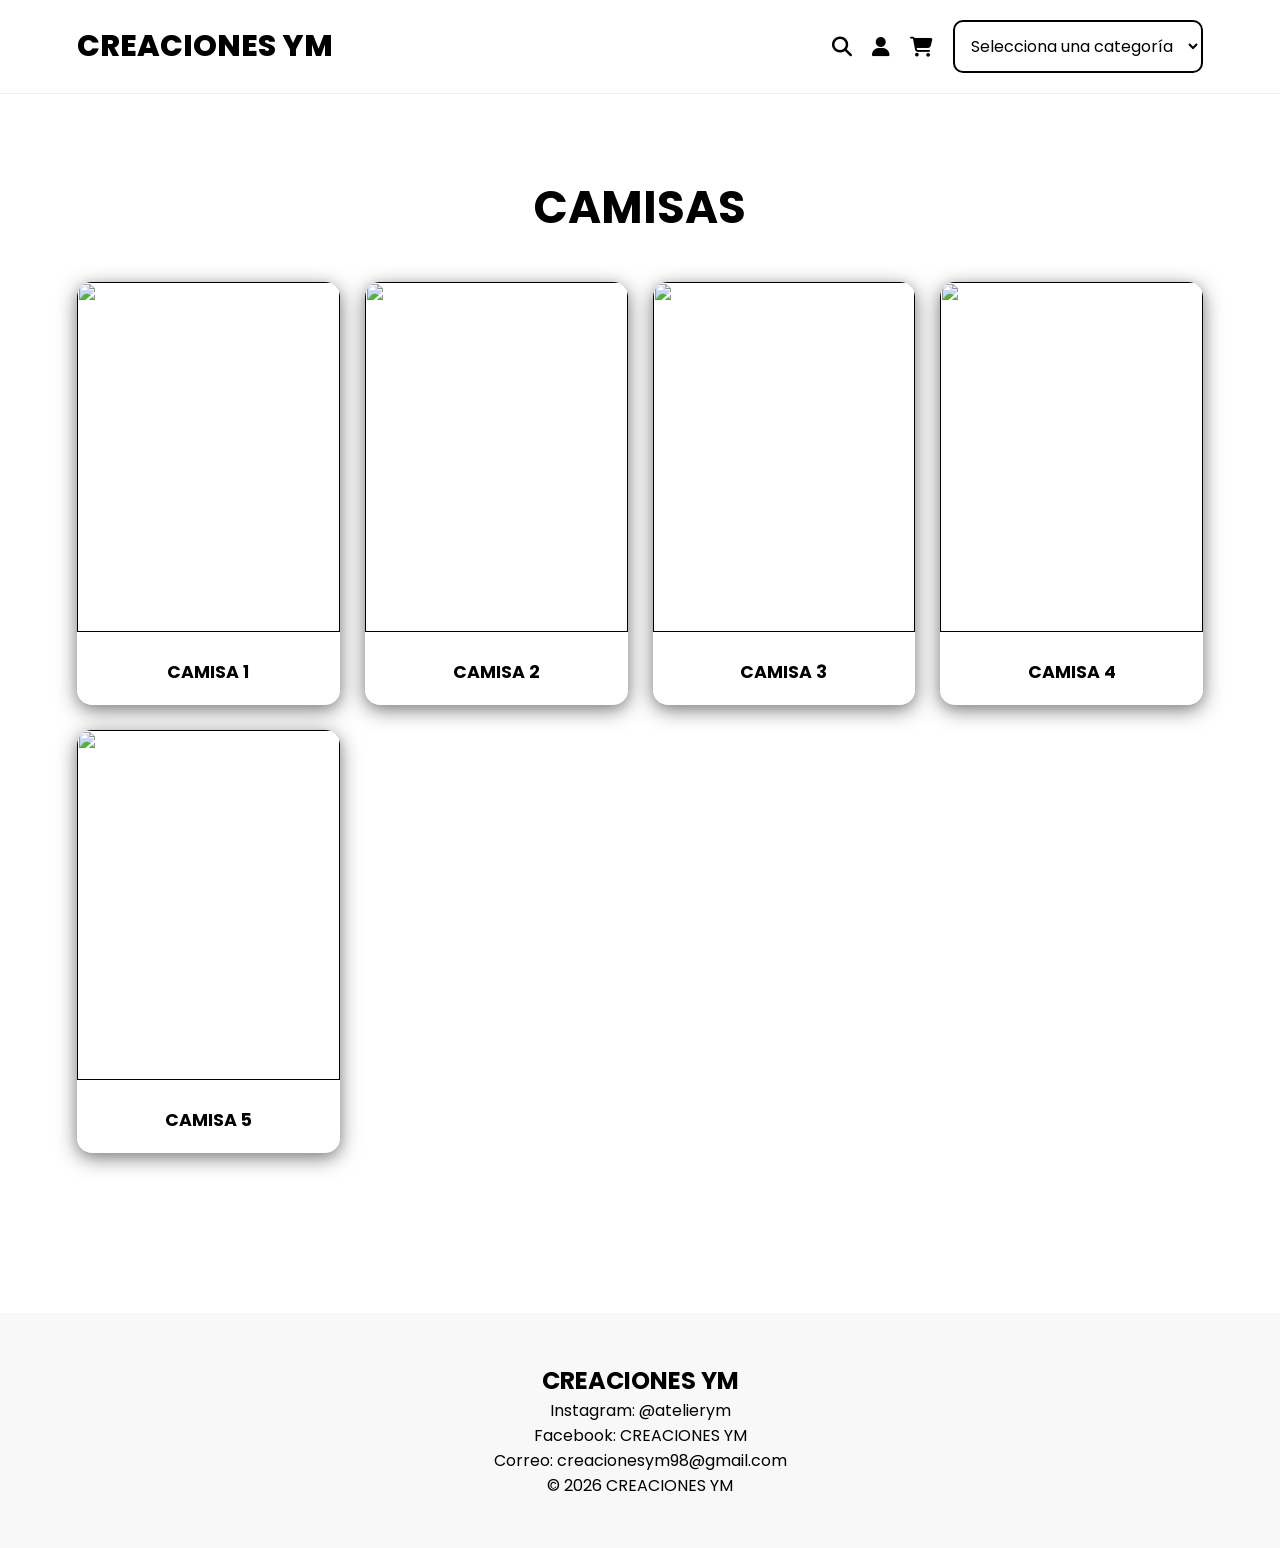
==== categorias/camisas.html @ 625bb5c7 "mejoras" ====
<!DOCTYPE html>
<html lang="en">

<head>
  <meta charset="UTF-8">
  <meta name="viewport" content="width=device-width, initial-scale=1.0">
  <link rel="stylesheet" href="/style.css">
  <link rel="stylesheet" href="/script.js">
  <link href="https://fonts.googleapis.com/css2?family=Poppins:wght@300;400;500;600;700;800&display=swap"
    rel="stylesheet">
  <link rel="stylesheet" href="https://cdnjs.cloudflare.com/ajax/libs/font-awesome/6.5.1/css/all.min.css">
  <title>Document</title>
</head>

<body>
  <header>

    <a class="logo" href="../index.html">
      <div class="logo">
        CREACIONES YM
      </div>
    </a>

    <div class="icons">
      <i class="fa-solid fa-magnifying-glass"></i>
      <i class="fa-solid fa-user"></i>
      <i class="fa-solid fa-cart-shopping"></i>
      <select id="menu" onchange="irPagina()">
        <option value="">Selecciona una categoría</option>
        <option value="../index.html">Inicio</option>
        <option value="categorias/camisas.html">Camisas</option>
        <option value="categorias/sudaderas.html">Sudaderas</option>
        <option value="categorias/pantalonesdesudaderas.html">Pantalones</option>
        <option value="categorias/ropainterior.html">Ropa Interior</option>
        <option value="categorias/ropadeportiva.html">Ropa Deportiva</option>
      </select>
    </div>

  </header>

  <section class="categorias">

    <h2>CAMISAS</h2>

    <div class="grid">

      <a class="categorias-seccion" href="">
        <div class="card">
          <img src="">
          <div class="nombre-categorias">
            <h3>CAMISA 1</h3>
          </div>
        </div>
      </a>

      <a class="categorias-seccion" href="">
        <div class="card">
          <img src="">
          <div class="nombre-categorias">
            <h3>CAMISA 2</h3>
          </div>
        </div>
      </a>

      <a class="categorias-seccion" href="">

        <div class="card">
          <img src="">
          <div class="nombre-categorias">
            <h3>CAMISA 3</h3>
          </div>
        </div>
      </a>

      <a class="categorias-seccion" href="">
        <div class="card">
          <img src="">
          <div class="nombre-categorias">
            <h3>CAMISA 4</h3>
          </div>
        </div>
      </a>

      <a class="categorias-seccion" href="">
        <div class="card">
          <img src="">
          <div class="nombre-categorias">
            <h3>CAMISA 5</h3>
          </div>
        </div>
      </a>
    </div>








  </section>

  <footer>

    <h2>CREACIONES YM</h2>

    <p>Instagram: @atelierym</p>

    <p>Facebook: CREACIONES YM</p>

    <p>Correo: creacionesym98@gmail.com</p>

    <p>© 2026 CREACIONES YM</p>

  </footer>

</body>
<script src="../script.js"></script>

</html>
---- style.css ----
* {
    margin: 0;
    padding: 0;
    box-sizing: border-box;
    font-family: 'Poppins', sans-serif;
}

body {
    background: #fff;
}

header {
    display: flex;
    justify-content: space-between;
    align-items: center;
    padding: 20px 6%;
    border-bottom: 1px solid #eee;
}

footer {
    margin-top: 80px;
    padding: 50px;
    text-align: center;
    background: #f8f8f8;
}

.logo {
    font-size: 30px;
    font-weight: 800;
    text-decoration: none;
    color: #000;
}

nav a {
    text-decoration: none;
    color: #000;
    margin: 0 15px;
    font-weight: 500;
}

.icons {
    display: flex;
    gap: 20px;
    font-size: 20px;
    cursor: pointer;
    align-items: center;
}


.banner {
    height: 85vh;
    background: url('https://images.unsplash.com/photo-1441986300917-64674bd600d8?q=80&w=1600');
    background-size: cover;
    background-position: center;
    display: flex;
    align-items: center;
    padding-left: 8%;
}

.contenido {
    background: rgb(183 183 183 / 90%);
    padding: 40px;
    max-width: 500px;
}

.contenido span {
    color: #2c22a5;
    font-weight: 600;
}

.contenido h1 {
    font-size: 70px;
    margin: 15px 0;
}

.btn {
    display: inline-block;
    margin-top: 20px;
    background: #2c22a5;
    color: white;
    padding: 15px 30px;
    text-decoration: none;
    border-radius: 30px;
}

.categorias {
    padding: 80px 6%;
}

.categorias h2 {
    text-align: center;
    margin-bottom: 40px;
    font-size: 45px;
}

.grid {
    display: grid;
    grid-template-columns: repeat(auto-fit, minmax(250px, 1fr));
    gap: 25px;
}

.card {
    background: white;
    border-radius: 15px;
    overflow: hidden;
    box-shadow: 0 2px 10px rgba(0, 0, 0, .08);
}

.card img {
    width: 100%;
    height: 350px;
    object-fit: cover;
}

.img-categorias {
    width: 100%;
    height: 350px;
    object-fit: cover;
}

.nombre-categorias {
    padding: 20px;
    text-align: center;
    font-size: 15px;
}

.categorias-seccion {
    text-decoration: none;
    color: #000;
    box-shadow: 0px 5px 20px rgba(0, 0, 0, 0.5);
    border-radius: 15px ;
    background-color: #ffedde;
}

label{
    font-family: Arial, sans-serif;
    font-size:18px;
    color:#2c22a5;
    font-weight:bold;
}

#menu{
    width:250px;
    padding:12px;
    border:2px solid #000;
    border-radius:10px;
    background:#ffffff;
    color:#000000;
    font-size:16px;
    cursor:pointer;
    outline:none;
    transition:0.3s;
}

#menu:hover{
    border-color:#2c22a5;
    box-shadow:0 0 10px rgba(45, 34, 165, 0.363);
}

#menu:focus{
    border-color:#2c22a5;
    box-shadow:0 0 15px rgba(45, 34, 165, 0.363);
}
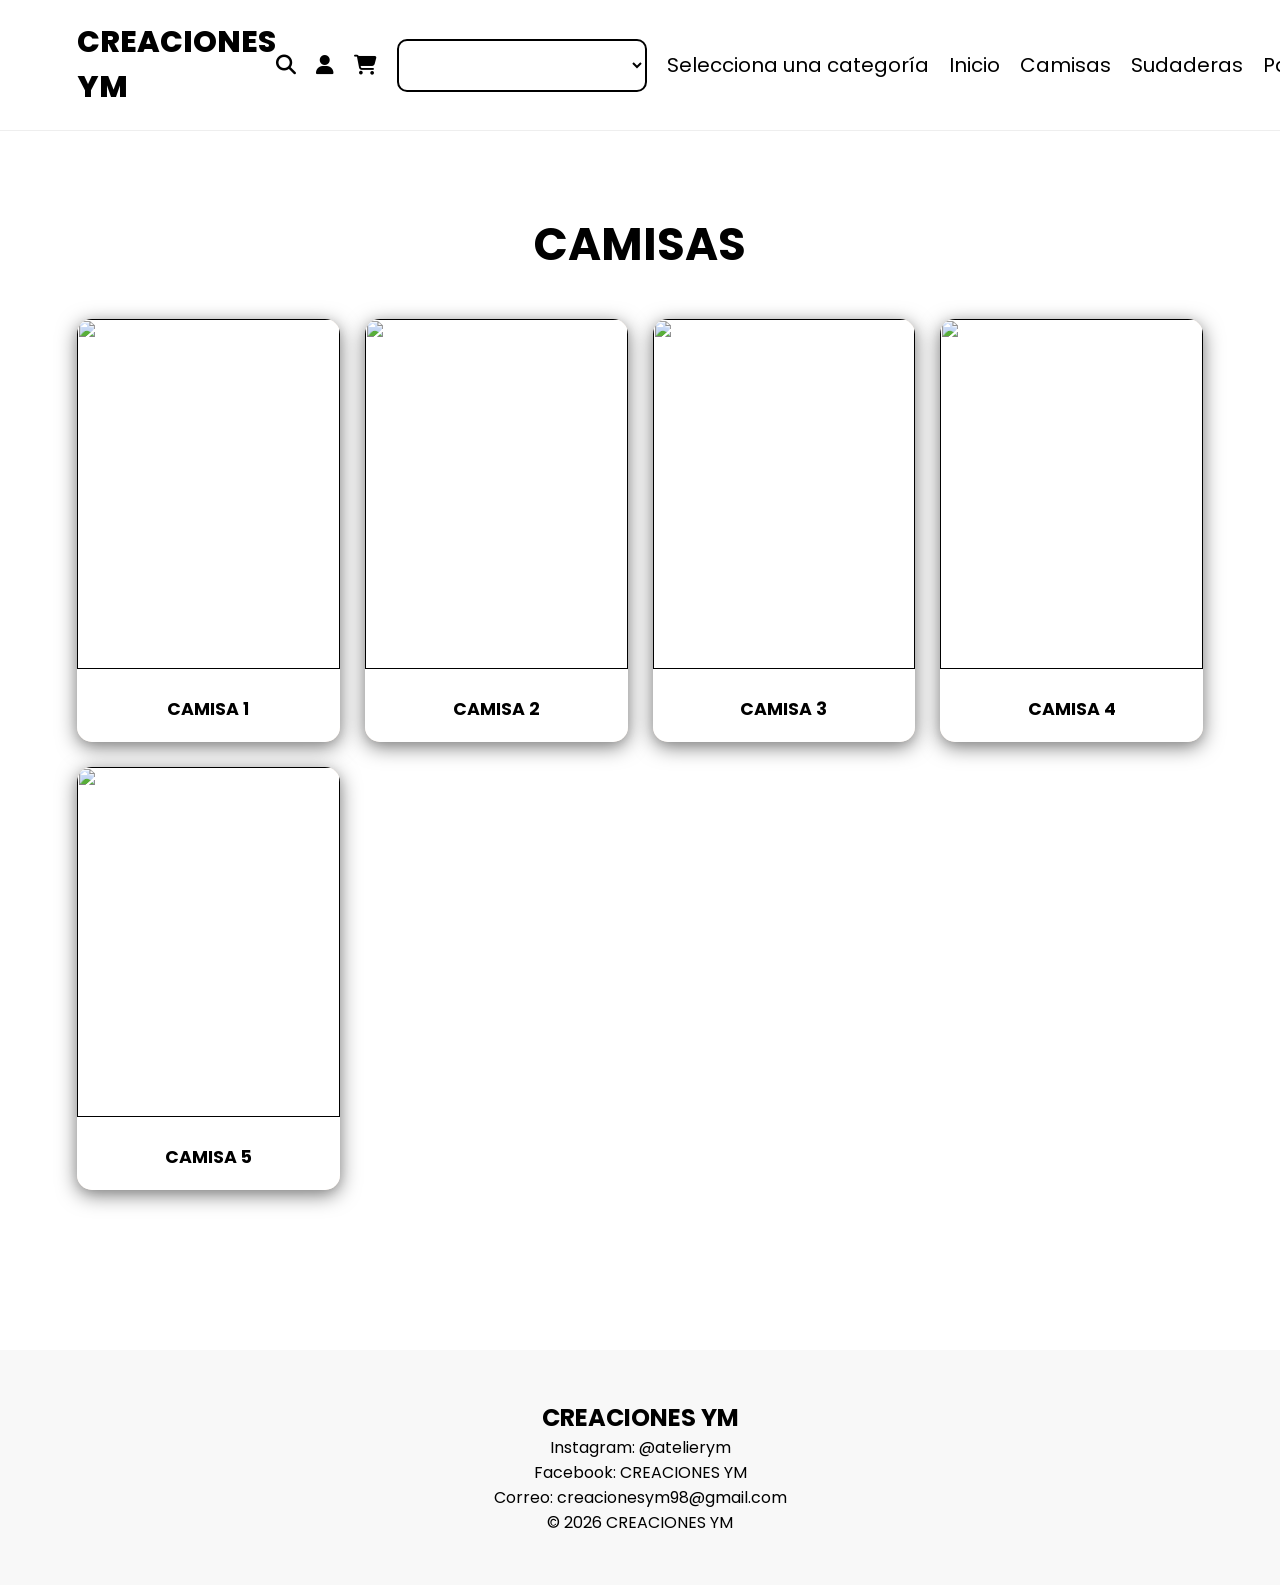
==== commit 95579805: "mejoras" ====
--- a/categorias/camisas.html
+++ b/categorias/camisas.html
@@ -26,13 +26,15 @@
       <i class="fa-solid fa-user"></i>
       <i class="fa-solid fa-cart-shopping"></i>
       <select id="menu" onchange="irPagina()">
-        <option value="">Selecciona una categoría</option>
-        <option value="../index.html">Inicio</option>
-        <option value="categorias/camisas.html">Camisas</option>
-        <option value="categorias/sudaderas.html">Sudaderas</option>
-        <option value="categorias/pantalonesdesudaderas.html">Pantalones</option>
-        <option value="categorias/ropainterior.html">Ropa Interior</option>
-        <option value="categorias/ropadeportiva.html">Ropa Deportiva</option>
+        <select id="menu" onchange="irPagina()">
+    <option value="">Selecciona una categoría</option>
+    <option value="index.html">Inicio</option>
+    <option value="camisas.html">Camisas</option>
+    <option value="sudaderas.html">Sudaderas</option>
+    <option value="pantalonesdesudaderas.html">Pantalones</option>
+    <option value="ropainterior.html">Ropa Interior</option>
+    <option value="ropadeportiva.html">Ropa Deportiva</option>
+</select>
       </select>
     </div>
 
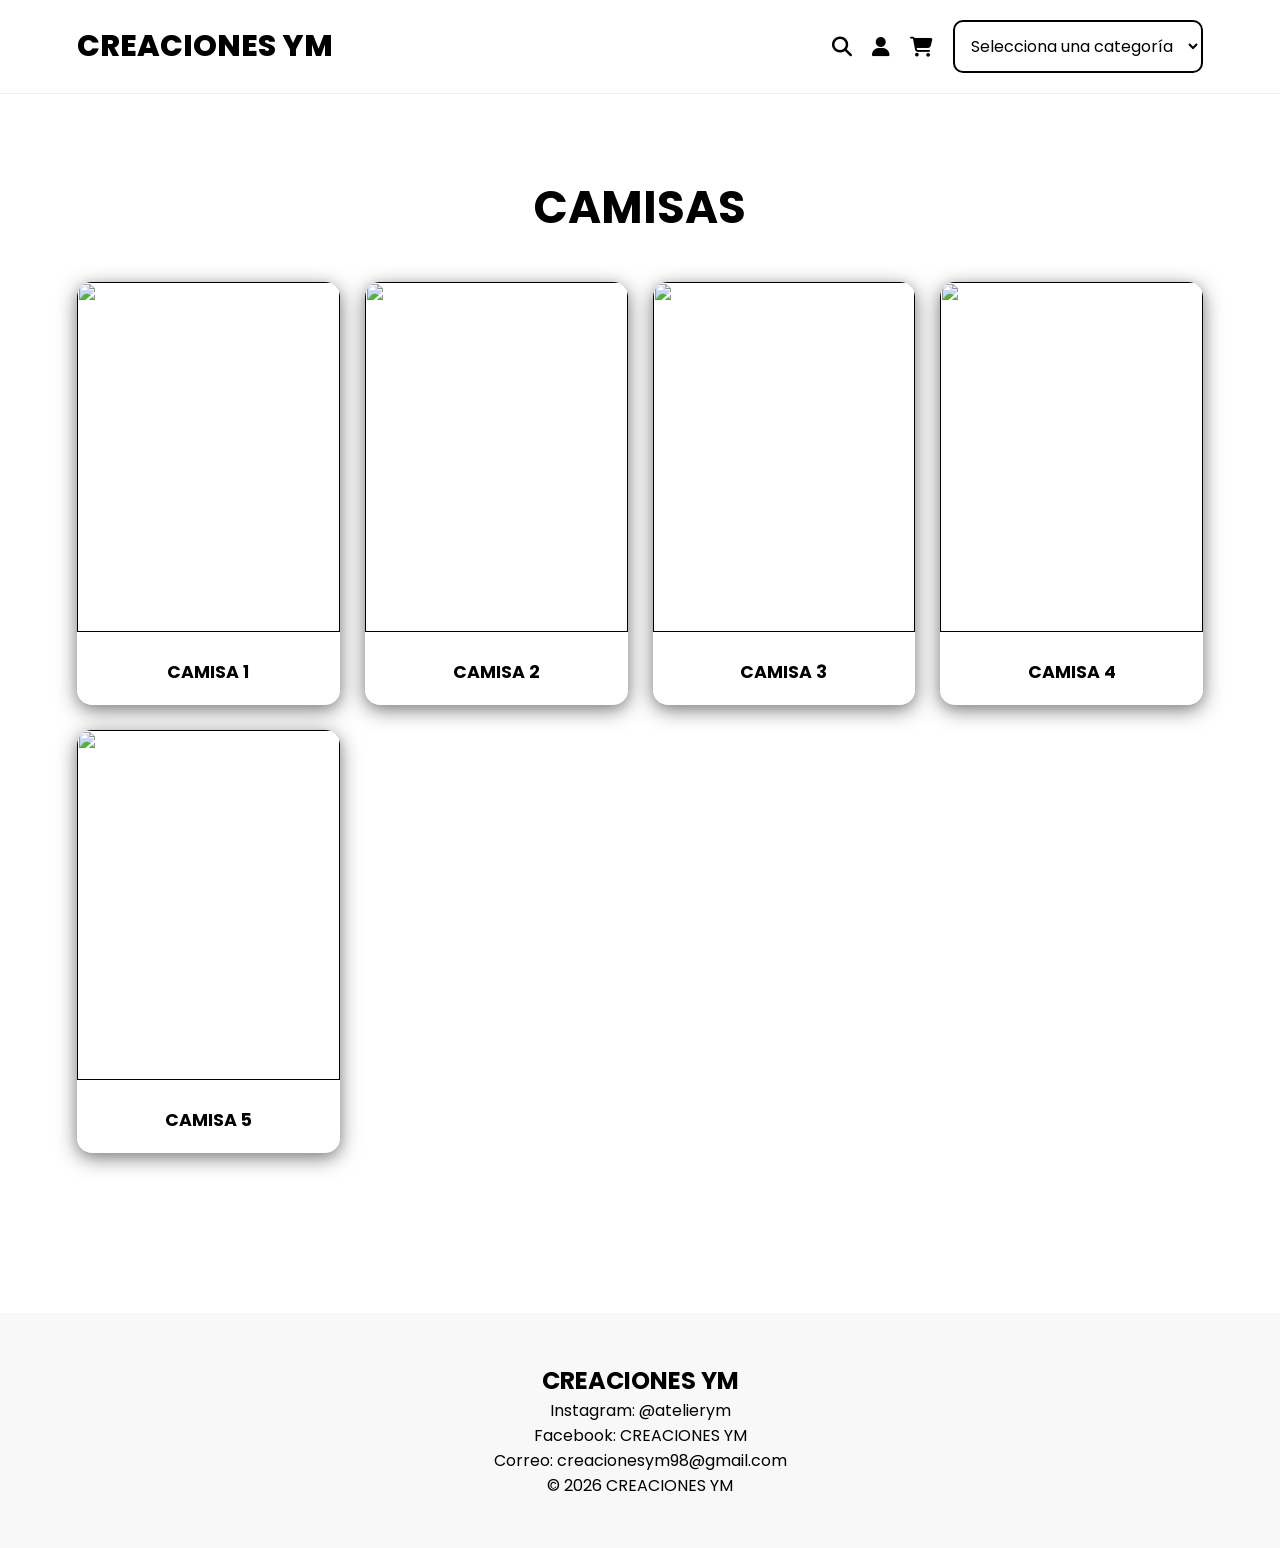
==== commit ead5d920: "correccion" ====
--- a/categorias/camisas.html
+++ b/categorias/camisas.html
@@ -15,7 +15,7 @@
 <body>
   <header>
 
-    <a class="logo" href="../index.html">
+    <a class="logo" href="index.html">
       <div class="logo">
         CREACIONES YM
       </div>
@@ -26,19 +26,18 @@
       <i class="fa-solid fa-user"></i>
       <i class="fa-solid fa-cart-shopping"></i>
       <select id="menu" onchange="irPagina()">
-        <select id="menu" onchange="irPagina()">
-    <option value="">Selecciona una categoría</option>
-    <option value="index.html">Inicio</option>
-    <option value="camisas.html">Camisas</option>
-    <option value="sudaderas.html">Sudaderas</option>
-    <option value="pantalonesdesudaderas.html">Pantalones</option>
-    <option value="ropainterior.html">Ropa Interior</option>
-    <option value="ropadeportiva.html">Ropa Deportiva</option>
-</select>
+        <option value="">Selecciona una categoría</option>
+        <option value="/index.html">Inicio</option>
+        <option value="/categorias/camisas.html">Camisas</option>
+        <option value="/categorias/sudaderas.html">Sudaderas</option>
+        <option value="/categorias/pantalonesdesudaderas.html">Pantalones</option>
+        <option value="/categorias/ropainterior.html">Ropa Interior</option>
+        <option value="/categorias/ropadeportiva.html">Ropa Deportiva</option>
       </select>
     </div>
 
   </header>
+  
 
   <section class="categorias">
 
@@ -117,6 +116,7 @@
   </footer>
 
 </body>
+
 <script src="../script.js"></script>
 
 </html>
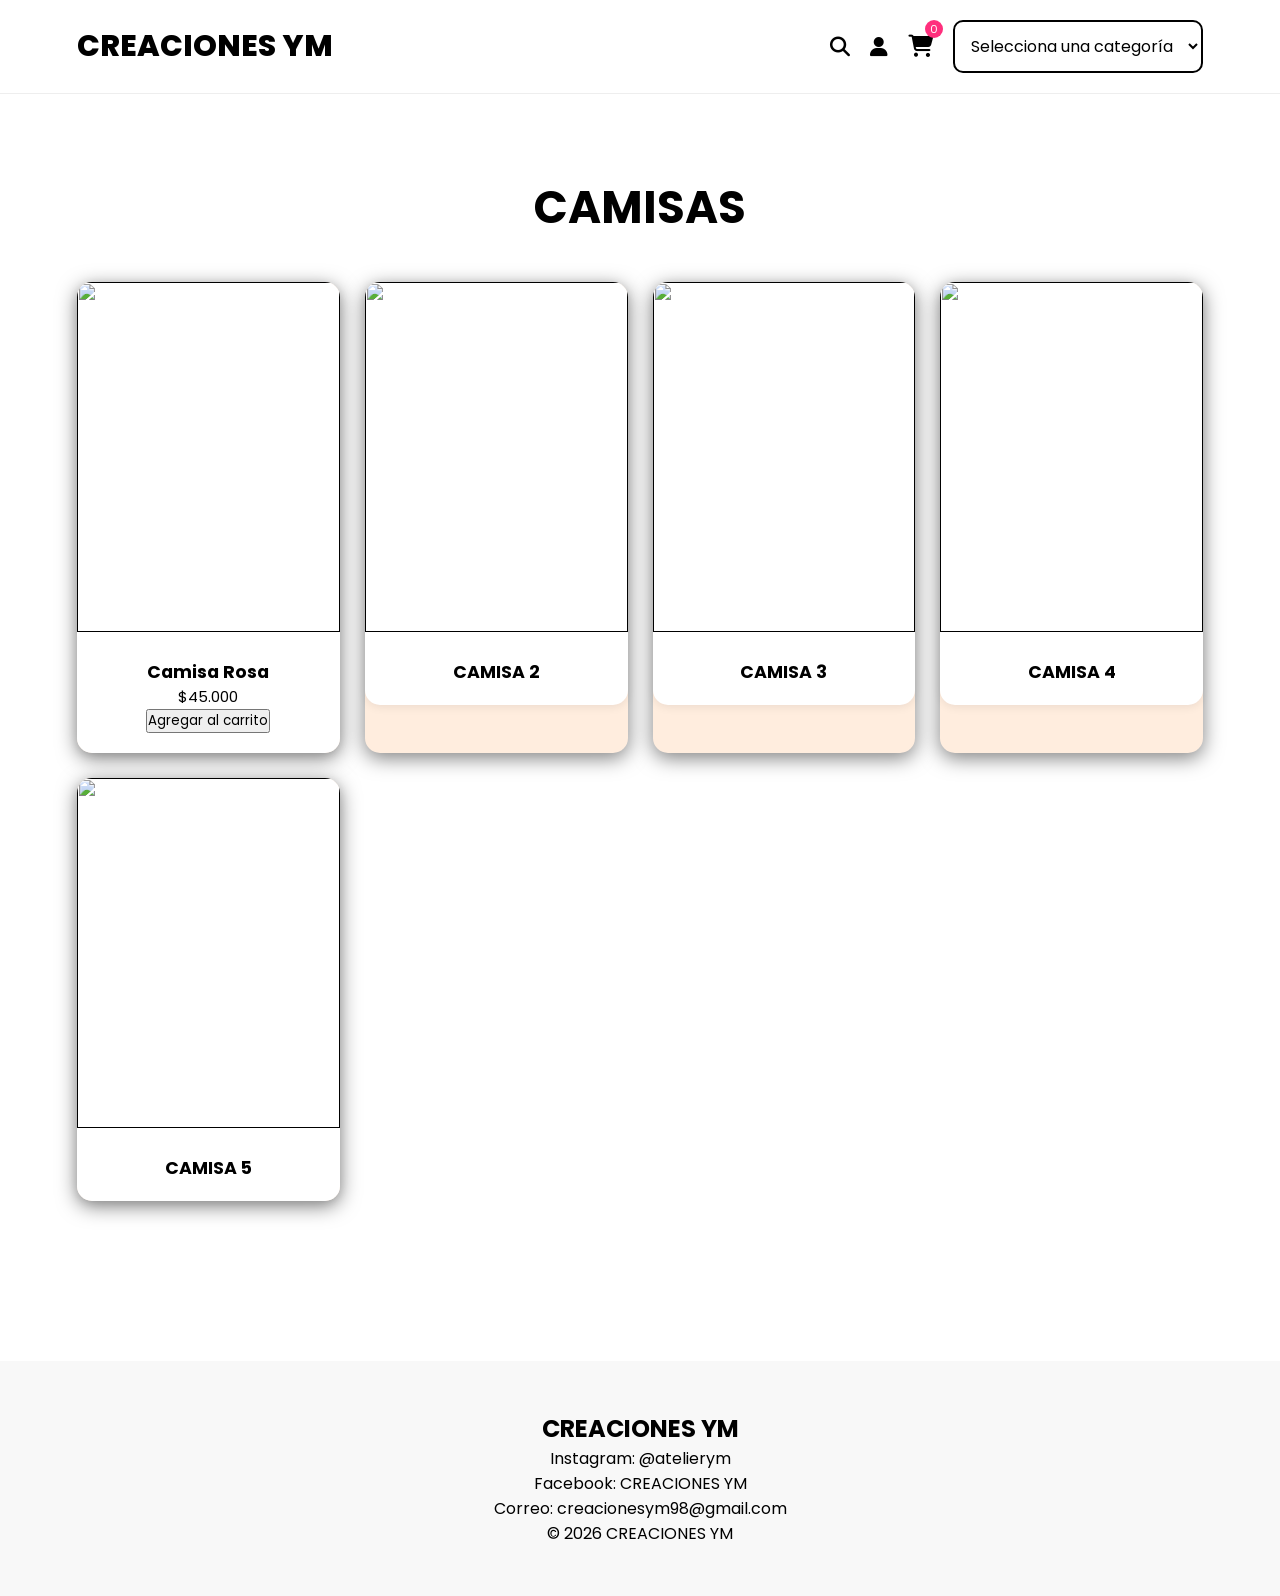
==== commit d5b30d15: "pag web" ====
--- a/categorias/camisas.html
+++ b/categorias/camisas.html
@@ -24,8 +24,10 @@
     <div class="icons">
       <i class="fa-solid fa-magnifying-glass"></i>
       <i class="fa-solid fa-user"></i>
-      <i class="fa-solid fa-cart-shopping"></i>
-      <select id="menu" onchange="irPagina()">
+      <div class="icono-carrito" onclick="abrirCarrito()">
+        <i class="fa-solid fa-cart-shopping"></i>
+        <span id="contador-carrito">0</span>
+      </div> <select id="menu" onchange="irPagina()">
         <option value="">Selecciona una categoría</option>
         <option value="/index.html">Inicio</option>
         <option value="/categorias/camisas.html">Camisas</option>
@@ -37,7 +39,7 @@
     </div>
 
   </header>
-  
+
 
   <section class="categorias">
 
@@ -49,7 +51,11 @@
         <div class="card">
           <img src="">
           <div class="nombre-categorias">
-            <h3>CAMISA 1</h3>
+            <h3>Camisa Rosa</h3>
+            <p>$45.000</p>
+            <button onclick="agregarAlCarrito('Camisa Rosa', 45000)">
+              Agregar al carrito
+            </button>
           </div>
         </div>
       </a>
@@ -115,6 +121,31 @@
 
   </footer>
 
+  <div id="carrito" class="carrito">
+
+    <div class="carrito-contenido">
+
+        <span class="cerrar-carrito" onclick="cerrarCarrito()">&times;</span>
+
+        <h2>Mi carrito</h2>
+
+        <div id="productos-carrito">
+            <p>Tu carrito está vacío.</p>
+        </div>
+
+        <div class="total-carrito">
+            <strong>Total:</strong>
+            <span id="total">$0</span>
+        </div>
+
+        <button class="btn-comprar" onclick="finalizarCompra()">
+            Comprar ahora
+        </button>
+
+    </div>
+
+</div>
+
 </body>
 
 <script src="../script.js"></script>
--- a/style.css
+++ b/style.css
@@ -160,4 +160,90 @@
 #menu:focus{
     border-color:#2c22a5;
     box-shadow:0 0 15px rgba(45, 34, 165, 0.363);
+}
+
+/*  CARRITO */
+
+.icono-carrito {
+    position: relative;
+    cursor: pointer;
+    font-size: 22px;
+}
+
+#contador-carrito {
+    position: absolute;
+    top: -10px;
+    right: -10px;
+    background: #ff2f7d;
+    color: white;
+    border-radius: 50%;
+    width: 18px;
+    height: 18px;
+    font-size: 11px;
+    display: flex;
+    align-items: center;
+    justify-content: center;
+}
+
+/* Fondo del carrito */
+.carrito {
+    display: none;
+    position: fixed;
+    z-index: 1000;
+    right: 0;
+    top: 0;
+    width: 100%;
+    height: 100%;
+    background: rgba(0,0,0,0.4);
+}
+
+/* Ventana */
+.carrito-contenido {
+    position: absolute;
+    right: 0;
+    top: 0;
+    width: 380px;
+    height: 100%;
+    background: white;
+    padding: 30px;
+    box-sizing: border-box;
+    overflow-y: auto;
+}
+
+.carrito-contenido h2 {
+    margin-top: 20px;
+    color: #222;
+}
+
+.cerrar-carrito {
+    position: absolute;
+    right: 20px;
+    top: 15px;
+    font-size: 30px;
+    cursor: pointer;
+}
+
+.total-carrito {
+    display: flex;
+    justify-content: space-between;
+    margin-top: 30px;
+    padding-top: 20px;
+    border-top: 1px solid #ddd;
+    font-size: 20px;
+}
+
+.btn-comprar {
+    width: 100%;
+    margin-top: 20px;
+    padding: 14px;
+    border: none;
+    border-radius: 8px;
+    background: #ff2f7d;
+    color: white;
+    font-size: 16px;
+    cursor: pointer;
+}
+
+.btn-comprar:hover {
+    background: #e51f69;
 }
